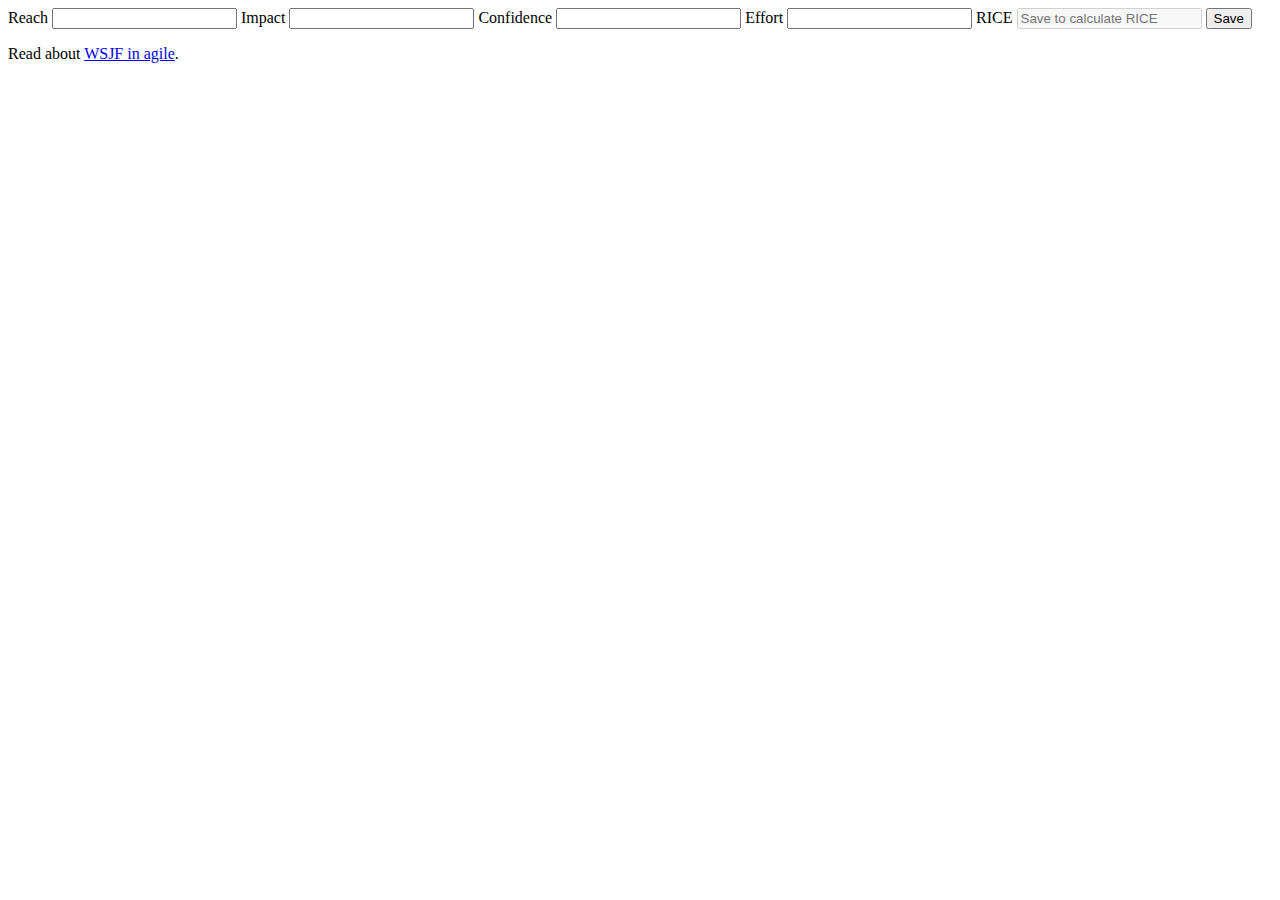
==== wsjf/estimate.html @ e4e0a93e "moved everything to subdir" ====
<!DOCTYPE html>
<html>
<head>
  <link href="https://trello.com/power-ups/power-up.css"
        rel="stylesheet">
  <style>
      select { height: 30px; }
  </style>
  <script src="https://trello.com/power-ups/power-up.min.js"></script>
  <title></title>
</head>
<body>
  <div class="content"
       id="content">
    <div id="warning"
         style="color:red"></div><label for="ubv">Reach</label> <input id="ubv"
         name="ubv"
         type="text"> <label for="tc">Impact</label> <input id="tc"
         name="tc"
         type="text"> <label for="rroe">Confidence</label> <input id="rroe"
         name="rroe"
         type="text"> <label for="js">Effort</label> <input id="js"
         name="js"
         type="text"> <label for="wsjf">RICE</label> <input disabled
         id="wsjf"
         name="wsjf"
         placeholder="Save to calculate RICE"
         type="text"> <button class="mod-primary"
         id="save">Save</button>
    <p>Read about <a href="http://www.scaledagileframework.com/wsjf/"
       target="_new">WSJF in agile</a>.</p>
  </div>
  <script src="./js/estimate.js"></script>
</body>
</html>
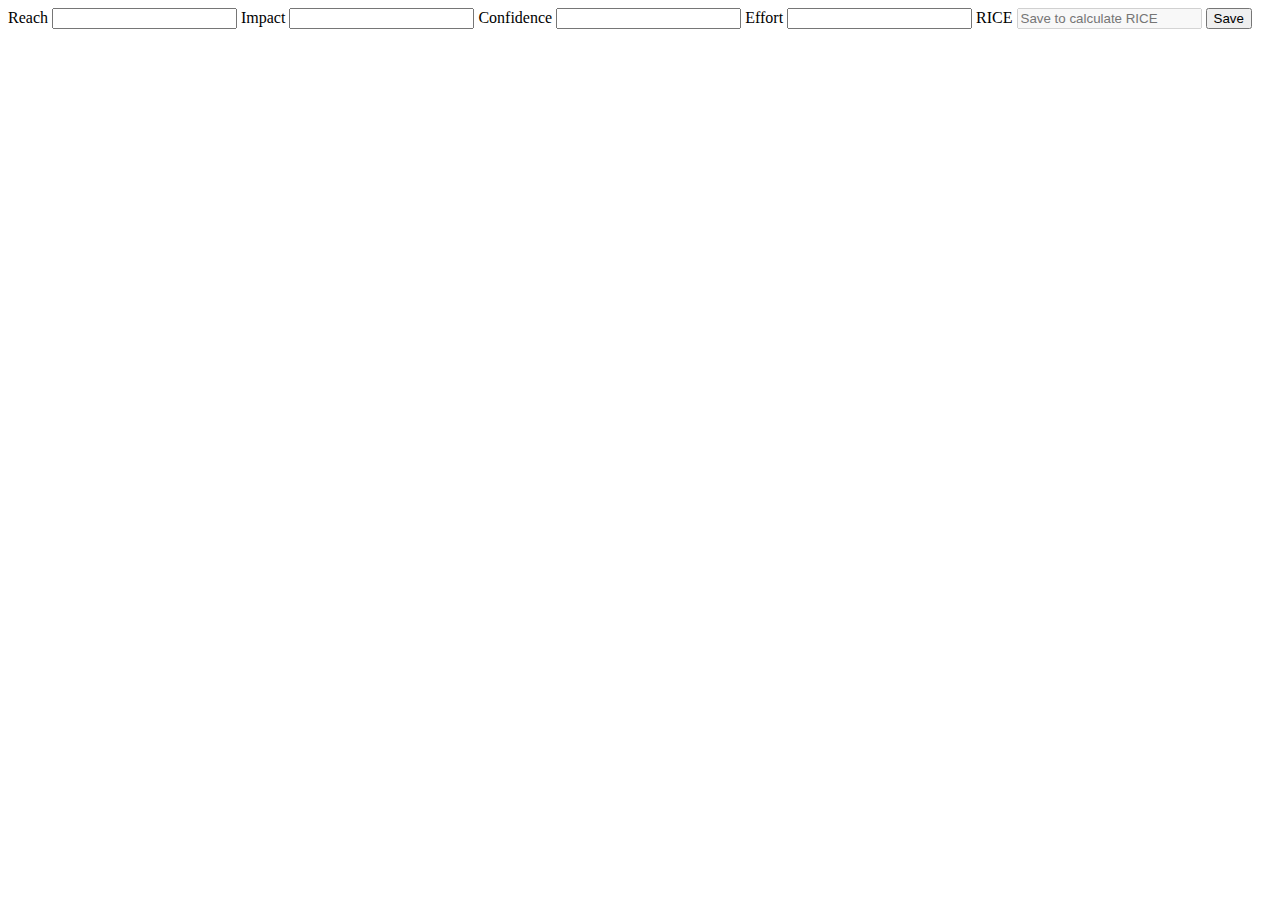
==== commit 90a35852: "improvements to RICE" ====
--- a/wsjf/estimate.html
+++ b/wsjf/estimate.html
@@ -27,8 +27,6 @@
          placeholder="Save to calculate RICE"
          type="text"> <button class="mod-primary"
          id="save">Save</button>
-    <p>Read about <a href="http://www.scaledagileframework.com/wsjf/"
-       target="_new">WSJF in agile</a>.</p>
   </div>
   <script src="./js/estimate.js"></script>
 </body>
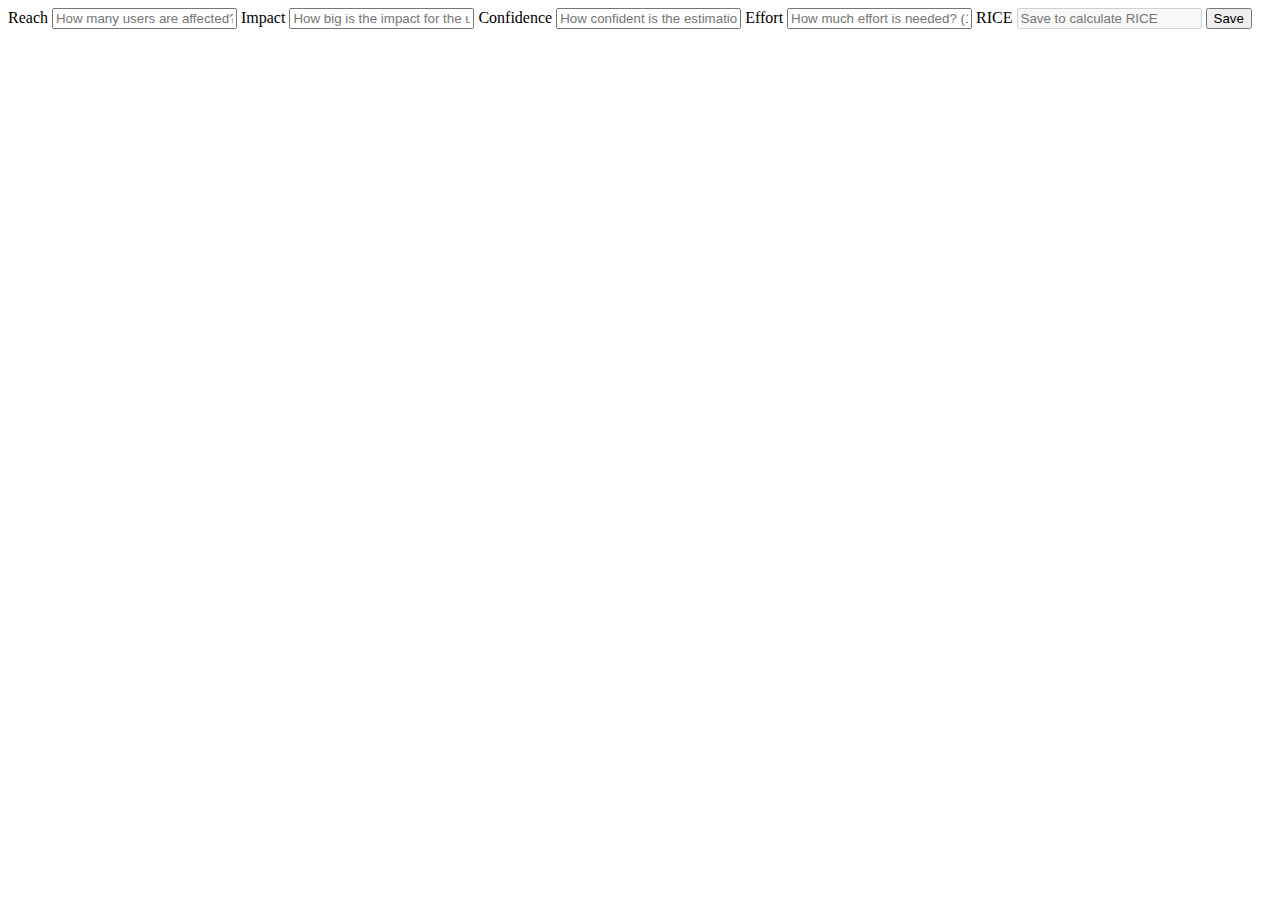
==== commit 2973514e: "added description for fields" ====
--- a/wsjf/estimate.html
+++ b/wsjf/estimate.html
@@ -15,12 +15,16 @@
     <div id="warning"
          style="color:red"></div><label for="ubv">Reach</label> <input id="ubv"
          name="ubv"
+         placeholder="How many users are affected? (0.1 - 1)"
          type="text"> <label for="tc">Impact</label> <input id="tc"
          name="tc"
+         placeholder="How big is the impact for the users? (0.25 - 3)"
          type="text"> <label for="rroe">Confidence</label> <input id="rroe"
          name="rroe"
+         placeholder="How confident is the estimation? (0.1 - 1)"
          type="text"> <label for="js">Effort</label> <input id="js"
          name="js"
+         placeholder="How much effort is needed? (1 = one man month)"
          type="text"> <label for="wsjf">RICE</label> <input disabled
          id="wsjf"
          name="wsjf"
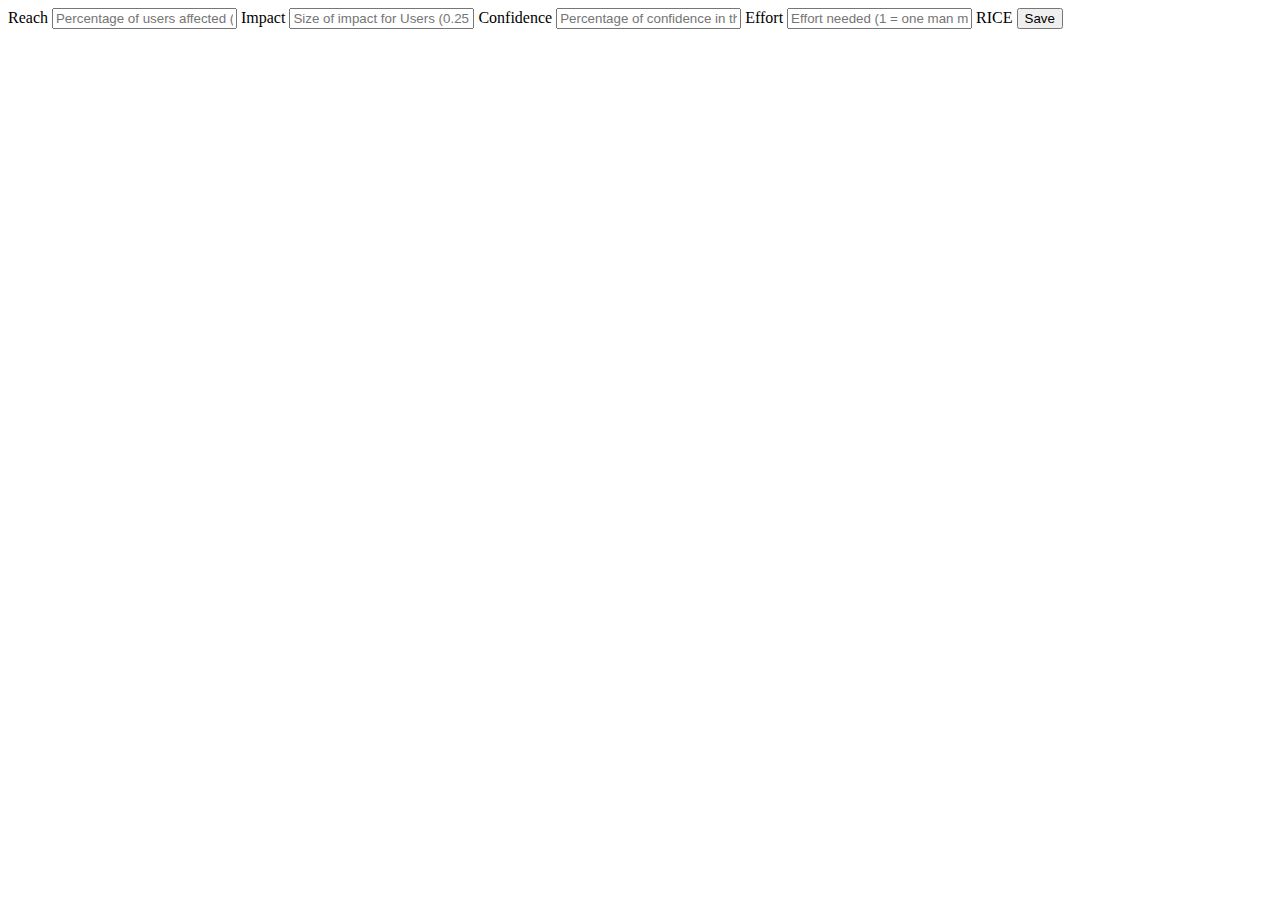
==== commit 6dfc5f98: "refined input fields" ====
--- a/wsjf/estimate.html
+++ b/wsjf/estimate.html
@@ -15,20 +15,21 @@
     <div id="warning"
          style="color:red"></div><label for="ubv">Reach</label> <input id="ubv"
          name="ubv"
-         placeholder="How many users are affected? (0.1 - 1)"
+         placeholder="Percentage of users affected (0.1 - 1)"
          type="text"> <label for="tc">Impact</label> <input id="tc"
          name="tc"
-         placeholder="How big is the impact for the users? (0.25 - 3)"
+         placeholder="Size of impact for Users (0.25 - 3)"
          type="text"> <label for="rroe">Confidence</label> <input id="rroe"
          name="rroe"
-         placeholder="How confident is the estimation? (0.1 - 1)"
+         placeholder="Percentage of confidence in the estimation (0.1 - 1)"
          type="text"> <label for="js">Effort</label> <input id="js"
          name="js"
-         placeholder="How much effort is needed? (1 = one man month)"
+         placeholder="Effort needed (1 = one man month)"
          type="text"> <label for="wsjf">RICE</label> <input disabled
          id="wsjf"
          name="wsjf"
          placeholder="Save to calculate RICE"
+         style="display:none"
          type="text"> <button class="mod-primary"
          id="save">Save</button>
   </div>
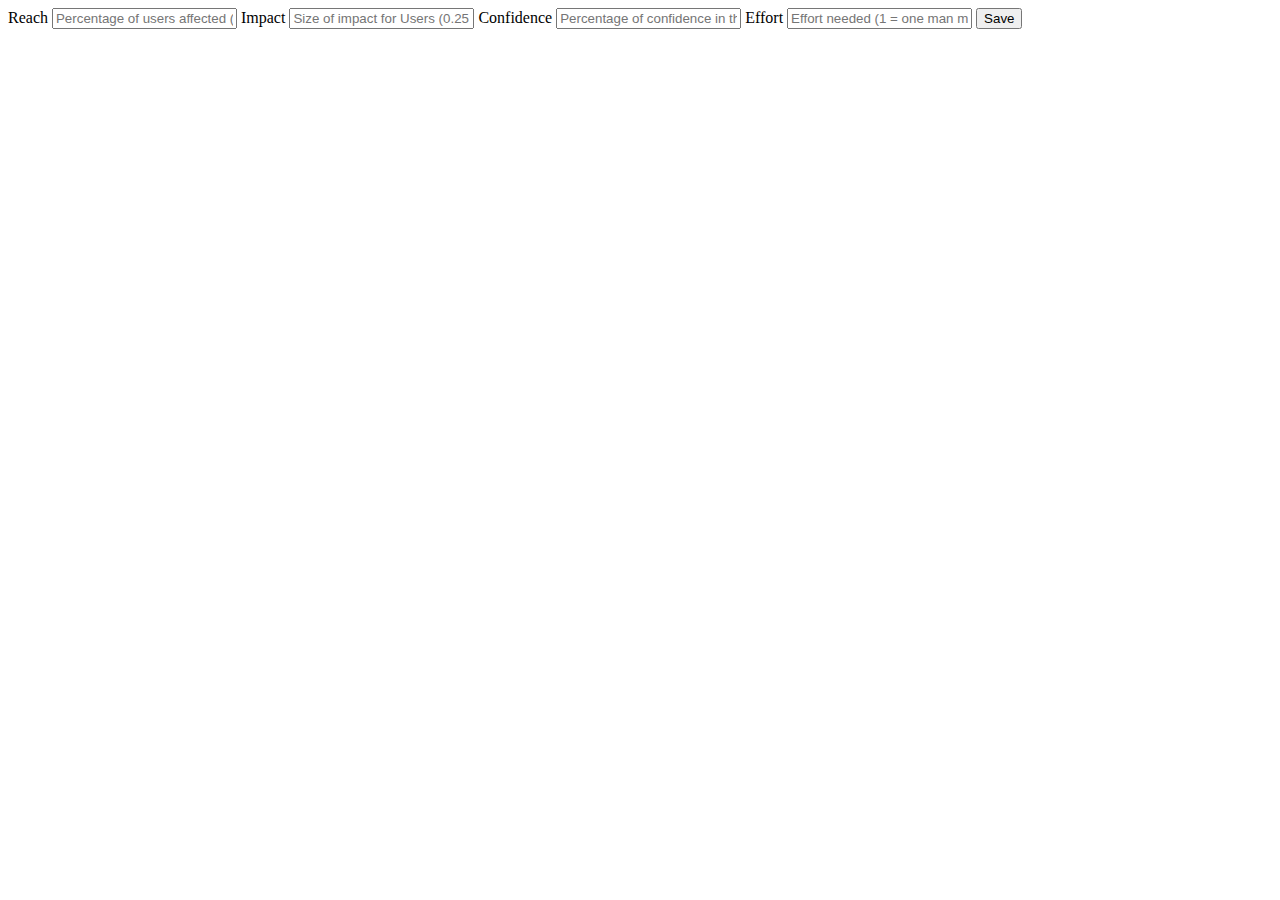
==== commit db2c2ac4: "resolve NaN problem" ====
--- a/wsjf/estimate.html
+++ b/wsjf/estimate.html
@@ -25,7 +25,7 @@
          type="text"> <label for="js">Effort</label> <input id="js"
          name="js"
          placeholder="Effort needed (1 = one man month)"
-         type="text"> <label for="wsjf">RICE</label> <input disabled
+         type="text"> <input disabled
          id="wsjf"
          name="wsjf"
          placeholder="Save to calculate RICE"
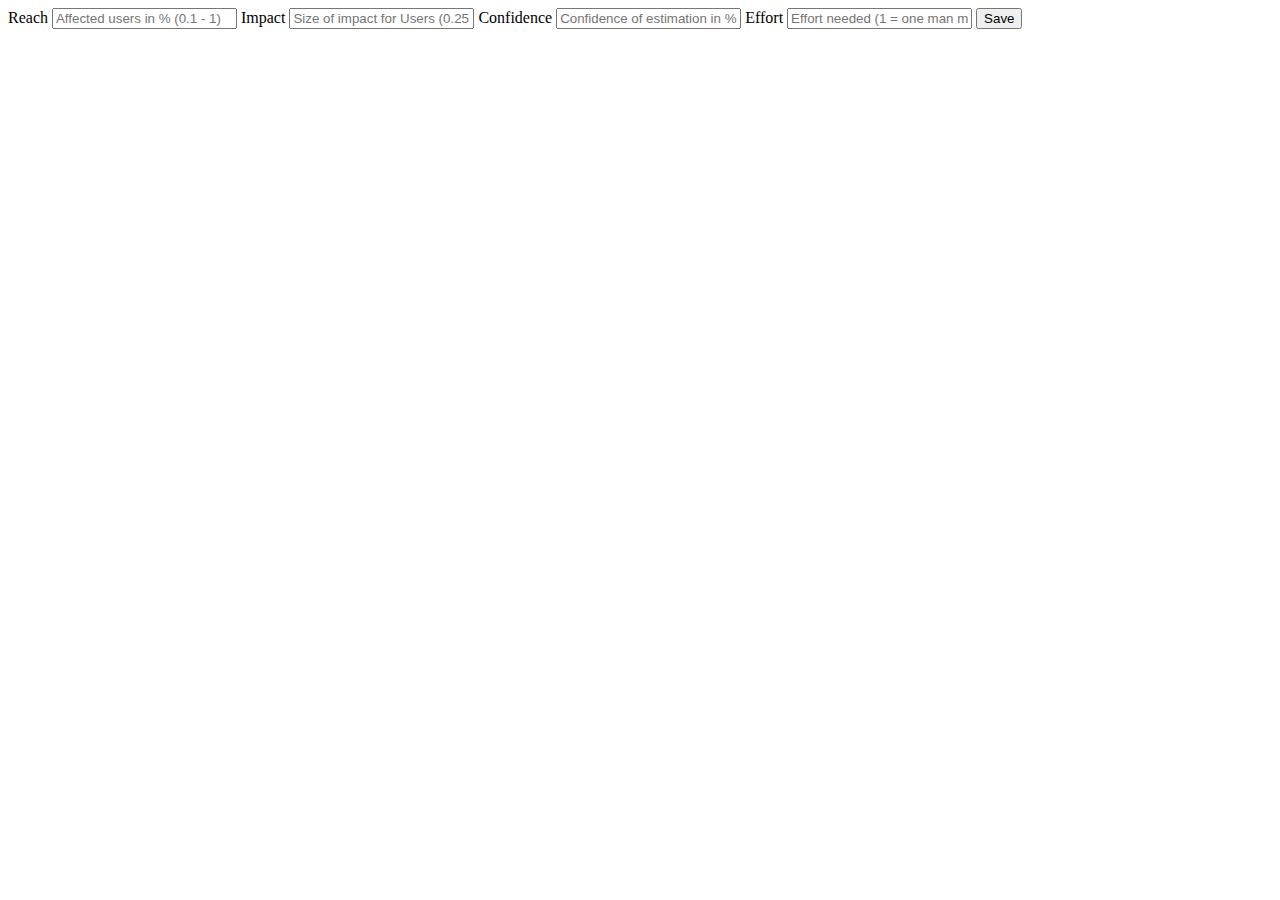
==== commit 92188b9a: "js typo" ====
--- a/wsjf/estimate.html
+++ b/wsjf/estimate.html
@@ -15,13 +15,13 @@
     <div id="warning"
          style="color:red"></div><label for="ubv">Reach</label> <input id="ubv"
          name="ubv"
-         placeholder="Percentage of users affected (0.1 - 1)"
+         placeholder="Affected users in % (0.1 - 1)"
          type="text"> <label for="tc">Impact</label> <input id="tc"
          name="tc"
          placeholder="Size of impact for Users (0.25 - 3)"
          type="text"> <label for="rroe">Confidence</label> <input id="rroe"
          name="rroe"
-         placeholder="Percentage of confidence in the estimation (0.1 - 1)"
+         placeholder="Confidence of estimation in % (0.1 - 1)"
          type="text"> <label for="js">Effort</label> <input id="js"
          name="js"
          placeholder="Effort needed (1 = one man month)"
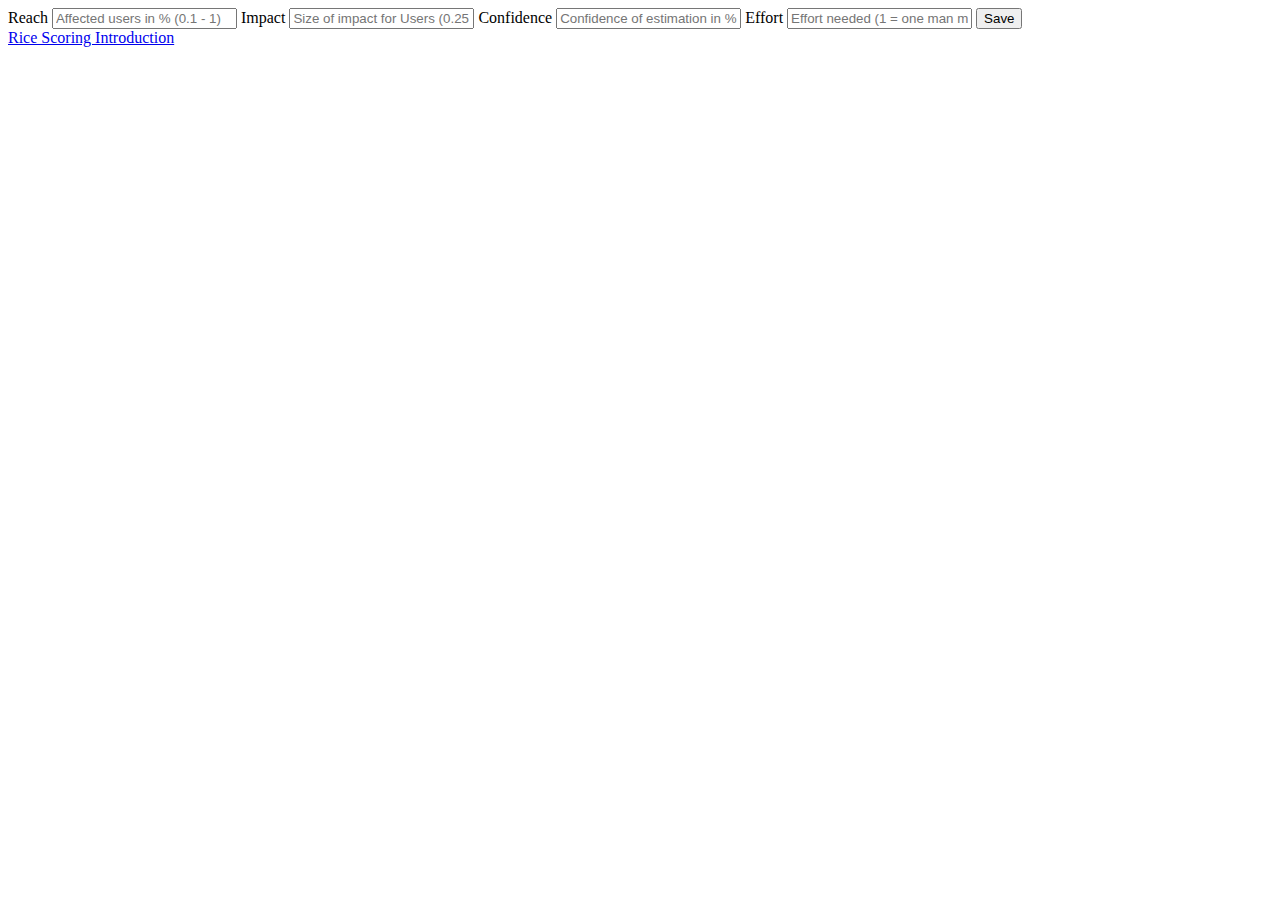
==== commit 2b8a5d9a: "added help for rice scoring" ====
--- a/wsjf/estimate.html
+++ b/wsjf/estimate.html
@@ -33,6 +33,10 @@
          type="text"> <button class="mod-primary"
          id="save">Save</button>
   </div>
+  <div>
+    <a href="https://www.productplan.com/glossary/rice-scoring-model/"
+         target="_blank">Rice Scoring Introduction</a>
+  </div>
   <script src="./js/estimate.js"></script>
 </body>
 </html>
